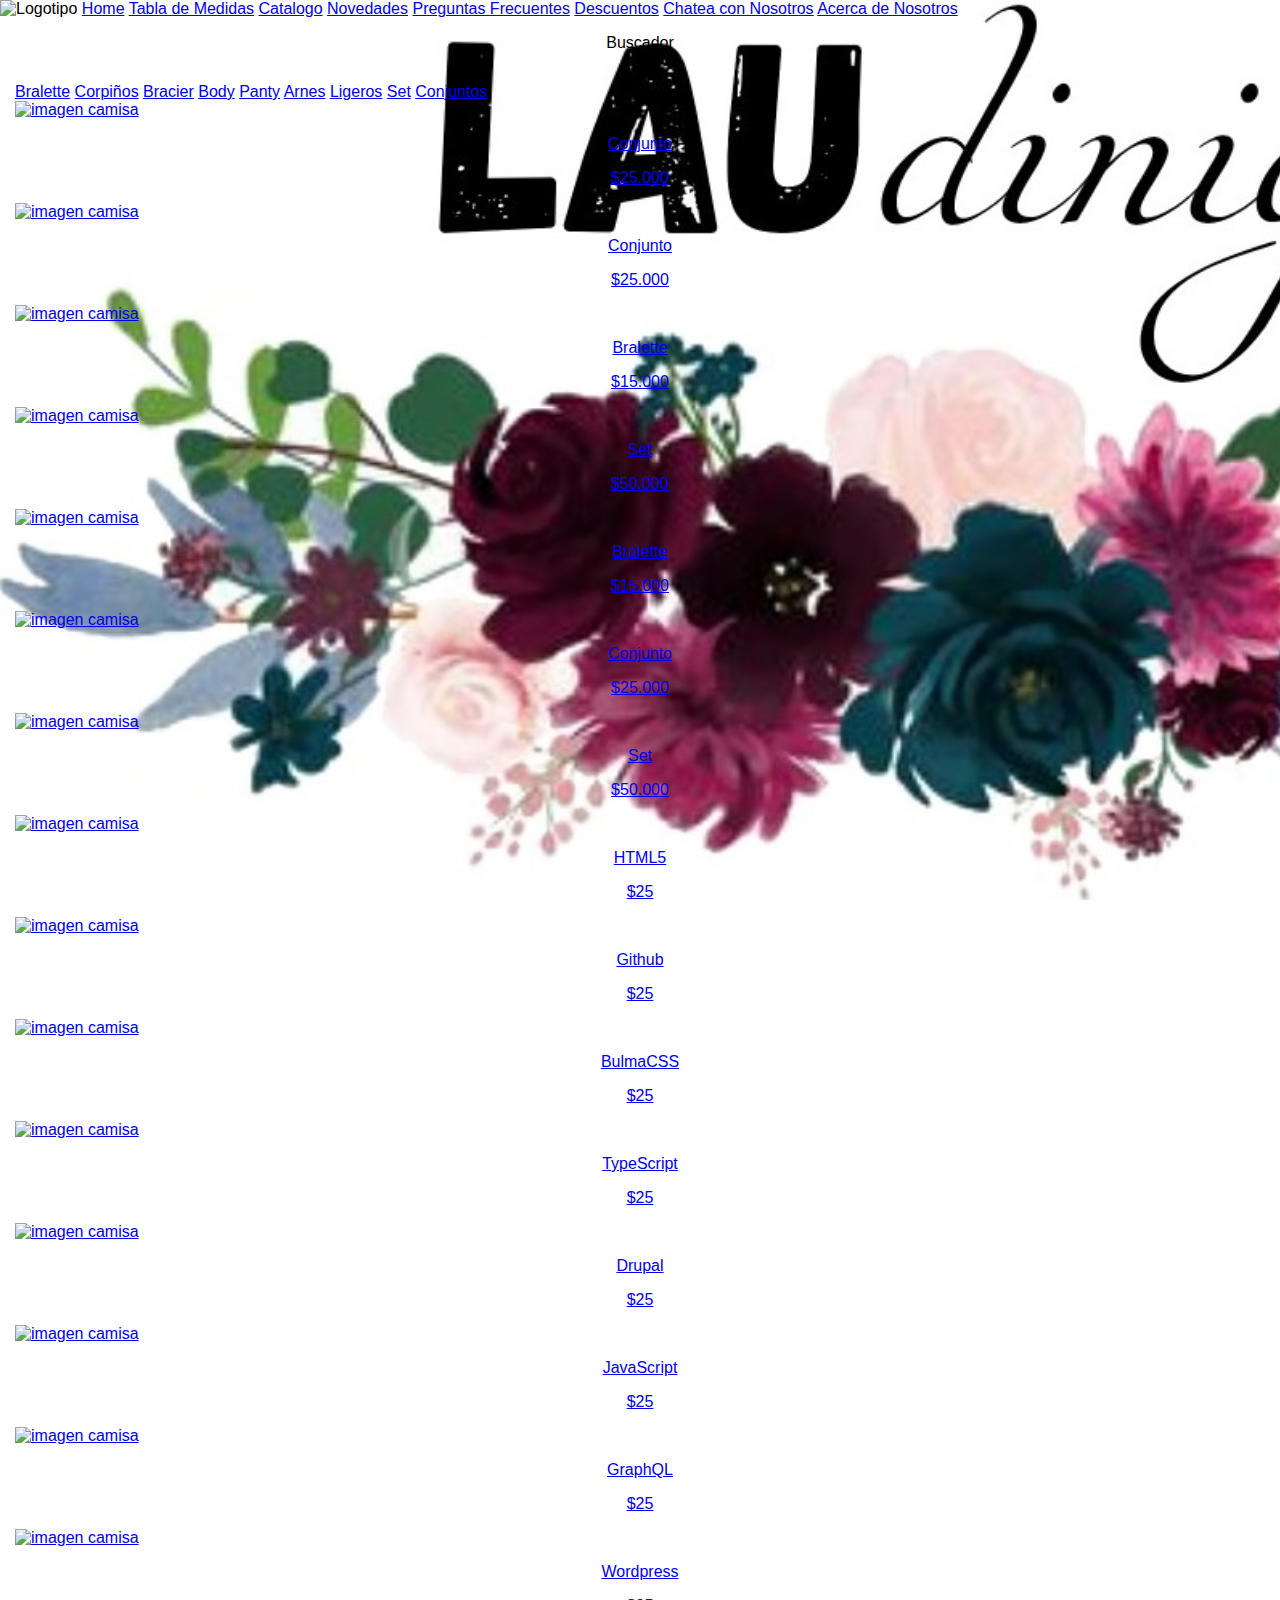
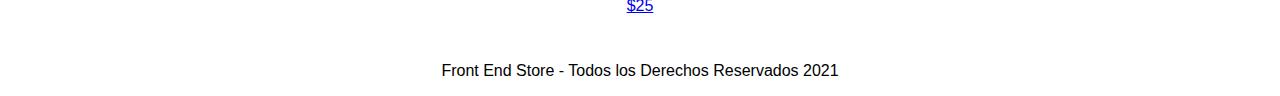
==== catalogo.html @ cc7a2b40 "Add files via upload" ====
<!DOCTYPE html>
<html lang="es">
<head>
    <meta charset="UTF-8">
    <meta http-equiv="X-UA-Compatible" content="IE=edge">
    <meta name="viewport" content="width=device-width, user-scalable=yes, initial-scale=1.0, maximum-scale=3.0, minimum-scale=1.0">
    <title>LAUdinig</title>
    <link rel="stylesheet" href="css/normalize.css">
    <link href="https://fonts.googleapis.com/css2?family=Staatliches&display=swap" rel="stylesheet">
    <link rel="stylesheet" href="css/style.css">
    <link rel="stylesheet" href="https://use.fontawesome.com/releases/v5.6.3/css/all.css" >
    <link rel="stylesheet" href="estilos.css">
<body>
    <nav class="navegacion">
        <img class="logo" src="imagenes/Logo daniela.png" alt="Logotipo">
        <a class="navegacion__enlace" href="index.html">Home</a>
        <a class="navegacion__enlace" href="Tablademedidas.html">Tabla de Medidas</a>
        <a class="navegacion__enlace" href="catalogo.html">Catalogo</a>
        <a class="navegacion__enlace" href="#">Novedades</a>
        <a class="navegacion__enlace" href="#">Preguntas Frecuentes</a>
        <a class="navegacion__enlace" href="#">Descuentos</a>
        <a class="navegacion__enlace" href="#">Chatea con Nosotros</a>
        <a class="navegacion__enlace" href="#">Acerca de Nosotros</a>
        <p>Buscador</p>
    </nav>

    <main class="contenedor">
        <div class="espaciosubcategorias">
            <a class="subcategorias" href="#">Bralette</a>
            <a class="subcategorias" href="#">Corpiños</a>
            <a class="subcategorias" href="#">Bracier</a>
            <a class="subcategorias" href="#">Body</a>
            <a class="subcategorias" href="#">Panty</a>
            <a class="subcategorias" href="#">Arnes</a>
            <a class="subcategorias" href="#">Ligeros</a>
            <a class="subcategorias" href="#">Set</a>
            <a class="subcategorias" href="#">Conjuntos</a>
        </div>
            

        <div class="grid">
            <div class="producto">
                <a href="producto.html">
                  <img class="producto__imagen" src="imagenes/LAUdinig/20210810_103958.jpg" alt="imagen camisa">
                  <div class="producto__informacion">
                      <p class="producto__nombre">Conjunto</p>
                      <p class="producto__precio">$25.000</p>
                  </div>
                </a>
            </div> <!-- Fin de producto -->
            <div class="producto">
                <a href="producto.html">
                  <img class="producto__imagen" src="imagenes/LAUdinig/20210810_103958.jpg" alt="imagen camisa">
                  <div class="producto__informacion">
                      <p class="producto__nombre">Conjunto</p>
                      <p class="producto__precio">$25.000</p>
                  </div>
                </a>
            </div> <!-- Fin de producto -->
            <div class="producto">
                <a href="producto.html">
                  <img class="producto__imagen" src="imagenes/LAUdinig/20210808_201522.jpg" alt="imagen camisa">
                  <div class="producto__informacion">
                      <p class="producto__nombre">Bralette</p>
                      <p class="producto__precio">$15.000</p>
                  </div>
                </a>
            </div> <!-- Fin de producto -->
            <div class="producto">
                <a href="producto.html">
                  <img class="producto__imagen" src="imagenes/LAUdinig/20220610_164339.jpg" alt="imagen camisa">
                  <div class="producto__informacion">
                      <p class="producto__nombre">Set</p>
                      <p class="producto__precio">$50.000</p>
                  </div>
                </a>
            </div> <!-- Fin de producto -->
            <div class="producto">
                <a href="producto.html">
                  <img class="producto__imagen" src="imagenes/LAUdinig/20220610_163733.jpg" alt="imagen camisa">
                  <div class="producto__informacion">
                      <p class="producto__nombre">Bralette</p>
                      <p class="producto__precio">$15.000</p>
                  </div>
                </a>
            </div> <!-- Fin de producto -->
            <div class="producto">
                <a href="producto.html">
                  <img class="producto__imagen" src="imagenes/LAUdinig/20220703_214038.jpg" alt="imagen camisa">
                  <div class="producto__informacion">
                      <p class="producto__nombre">Conjunto</p>
                      <p class="producto__precio">$25.000</p>
                  </div>
                </a>
            </div> <!-- Fin de producto -->
            <div class="producto">
                <a href="producto.html">
                  <img class="producto__imagen" src="imagenes/LAUdinig/20220617_214837.jpg" alt="imagen camisa">
                  <div class="producto__informacion">
                      <p class="producto__nombre">Set</p>
                      <p class="producto__precio">$50.000</p>
                  </div>
                </a>
            </div> <!-- Fin de producto -->
            <div class="producto">
                <a href="producto.html">
                  <img class="producto__imagen" src="imagenes/LAUdinig/20211019_144430.jpg" alt="imagen camisa">
                  <div class="producto__informacion">
                      <p class="producto__nombre">HTML5</p>
                      <p class="producto__precio">$25</p>
                  </div>
                </a>
            </div> <!-- Fin de producto -->
            <div class="producto">
                <a href="producto.html">
                  <img class="producto__imagen" src="img/8.jpg" alt="imagen camisa">
                  <div class="producto__informacion">
                      <p class="producto__nombre">Github</p>
                      <p class="producto__precio">$25</p>
                  </div>
                </a>
            </div> <!-- Fin de producto -->
            <div class="producto">
                <a href="producto.html">
                  <img class="producto__imagen" src="img/9.jpg" alt="imagen camisa">
                  <div class="producto__informacion">
                      <p class="producto__nombre">BulmaCSS</p>
                      <p class="producto__precio">$25</p>
                  </div>
                </a>
            </div> <!-- Fin de producto -->
            <div class="producto">
                <a href="producto.html">
                  <img class="producto__imagen" src="img/10.jpg" alt="imagen camisa">
                  <div class="producto__informacion">
                      <p class="producto__nombre">TypeScript</p>
                      <p class="producto__precio">$25</p>
                  </div>
                </a>
            </div> <!-- Fin de producto -->
            <div class="producto">
                <a href="producto.html">
                  <img class="producto__imagen" src="img/11.jpg" alt="imagen camisa">
                  <div class="producto__informacion">
                      <p class="producto__nombre">Drupal</p>
                      <p class="producto__precio">$25</p>
                  </div>
                </a>
            </div> <!-- Fin de producto -->
            <div class="producto">
                <a href="producto.html">
                  <img class="producto__imagen" src="img/12.jpg" alt="imagen camisa">
                  <div class="producto__informacion">
                      <p class="producto__nombre">JavaScript</p>
                      <p class="producto__precio">$25</p>
                  </div>
                </a>
            </div> <!-- Fin de producto -->
            <div class="producto">
                <a href="producto.html">
                  <img class="producto__imagen" src="img/13.jpg" alt="imagen camisa">
                  <div class="producto__informacion">
                      <p class="producto__nombre">GraphQL</p>
                      <p class="producto__precio">$25</p>
                  </div>
                </a>
            </div> <!-- Fin de producto -->
            <div class="producto">
                <a href="producto.html">
                  <img class="producto__imagen" src="img/14.jpg" alt="imagen camisa">
                  <div class="producto__informacion">
                      <p class="producto__nombre">Wordpress</p>
                      <p class="producto__precio">$25</p>
                  </div>
                </a>
            </div> <!-- Fin de producto -->
            <!--<div class="grafico grafico--camisas"></div>
            <div class="grafico grafico--node"></div>-->
        </div>
    </main>

    <footer class="footer">
        <p class="footer__texto">Front End Store - Todos los Derechos Reservados 2021</p>
    </footer>
</body>
</html>
---- estilos.css ----
body {
    font-family: Arial, Helvetica, sans-serif;
    margin: 0;
   background: url(imagen.jpg);
    background-size: cover;
    background-attachment: fixed;
}
.body2 {
    font-family: Arial, Helvetica, sans-serif;
    margin: 0;
    
}
* {
    box-sizing: border-box;
}
.contenedor{
    width: 100%;
    padding: 15px;
}
.formulario{
    background: #fff;
    margin-top: 100px;
    padding: 3px;
}
h1{
    text-align: center;
    color: #ffffff;
    font-size: 40px;
}
input[type="text"],
input[type="password"]{
    font-size: 20px;
    width: 82%;
    padding: 10px;
    border: none;
}
.input-contenedor{
    margin-bottom: 15px;
    border: 1px solid #aaa;
}
.icon{
    min-width: 50px;
    text-align: center;
    color: #999;
}
.button{
    border: none;
    width: 100%;
    color: white;
    font-size: 20px;
    background:  #1a2537;
    padding: 15px 20px;
    border-radius: 5px;
    cursor: pointer;
}
.button:hover{
    background: cadetblue;
}
p{
    text-align: center;
}
.link{
    text-decoration: none;
      color: #1a2537;
    font-weight: 600;
}
.link:hover{
     color: cadetblue;
}
@media(min-width:768px)
{
    .formulario{
        margin: auto;
        width: 500px;
        margin-top: 150px;
        border-radius: 2%;
    }
}
.inner-loader { display: none; }
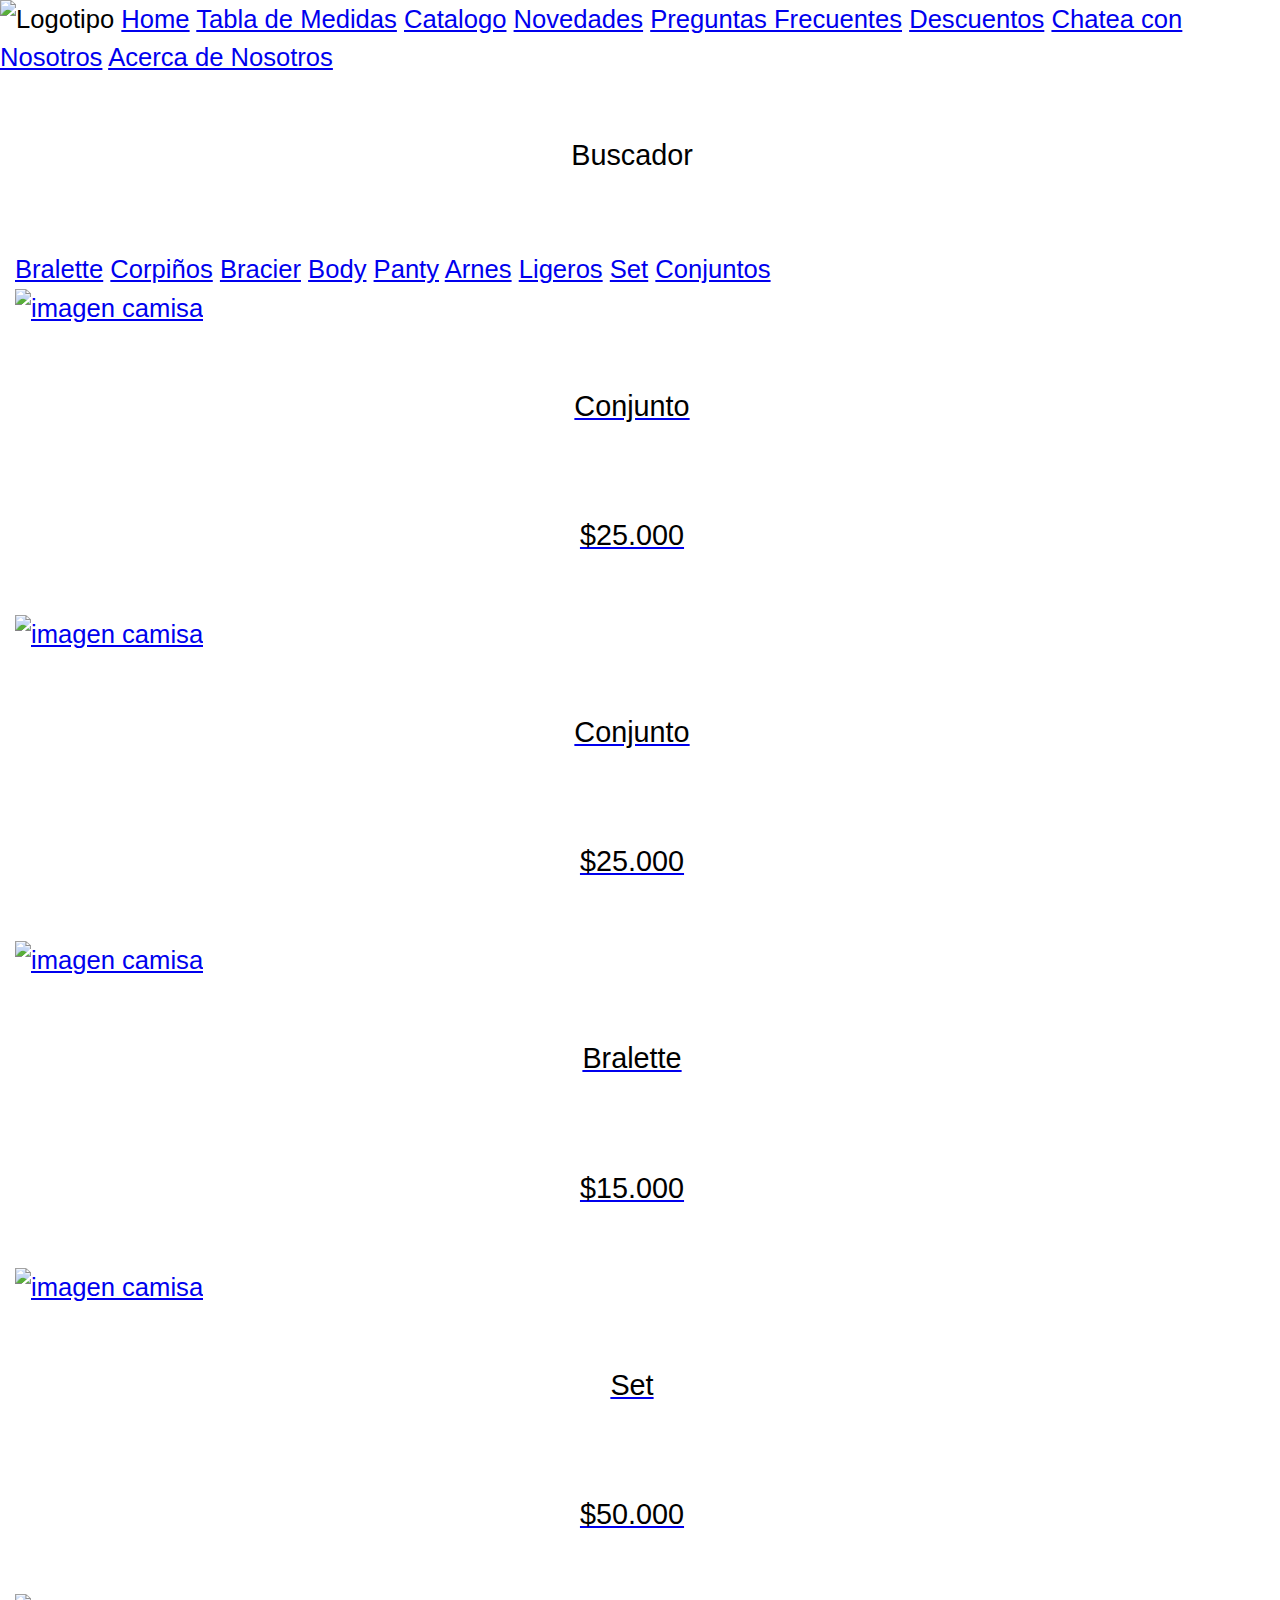
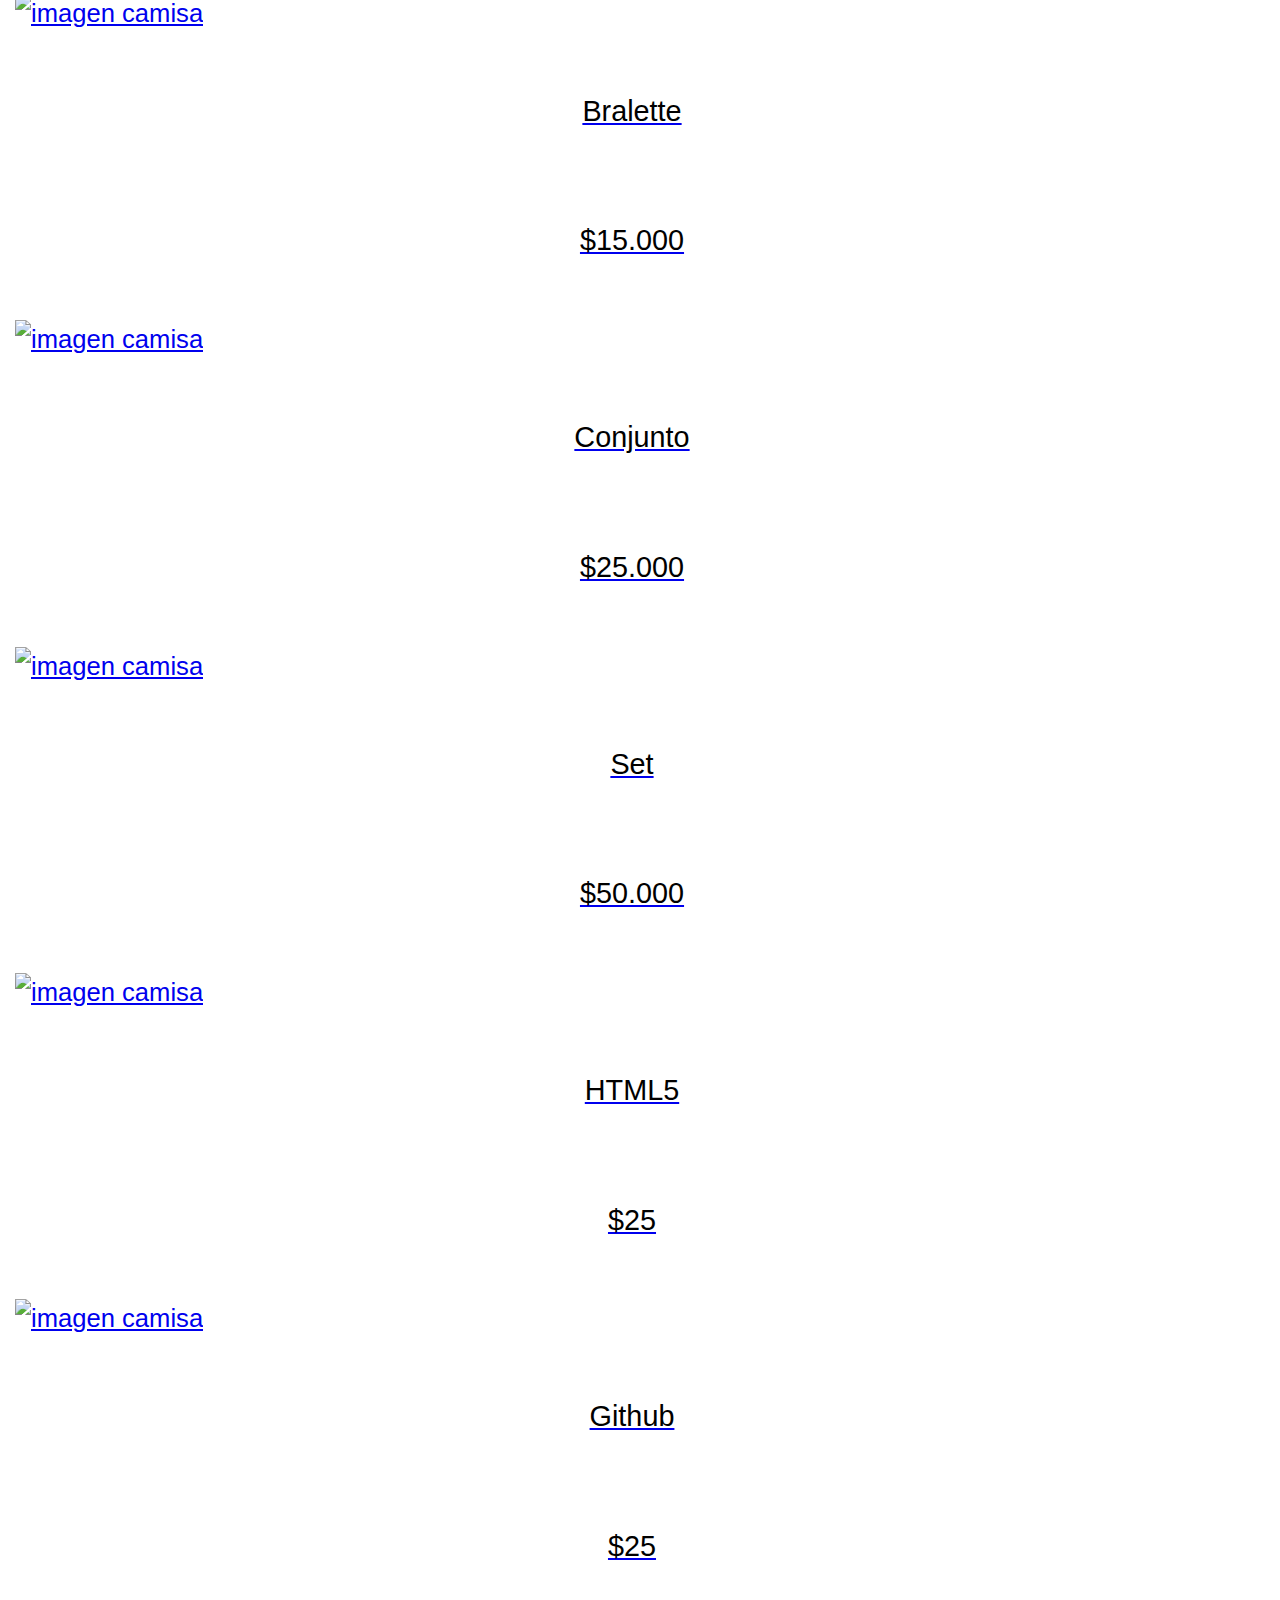
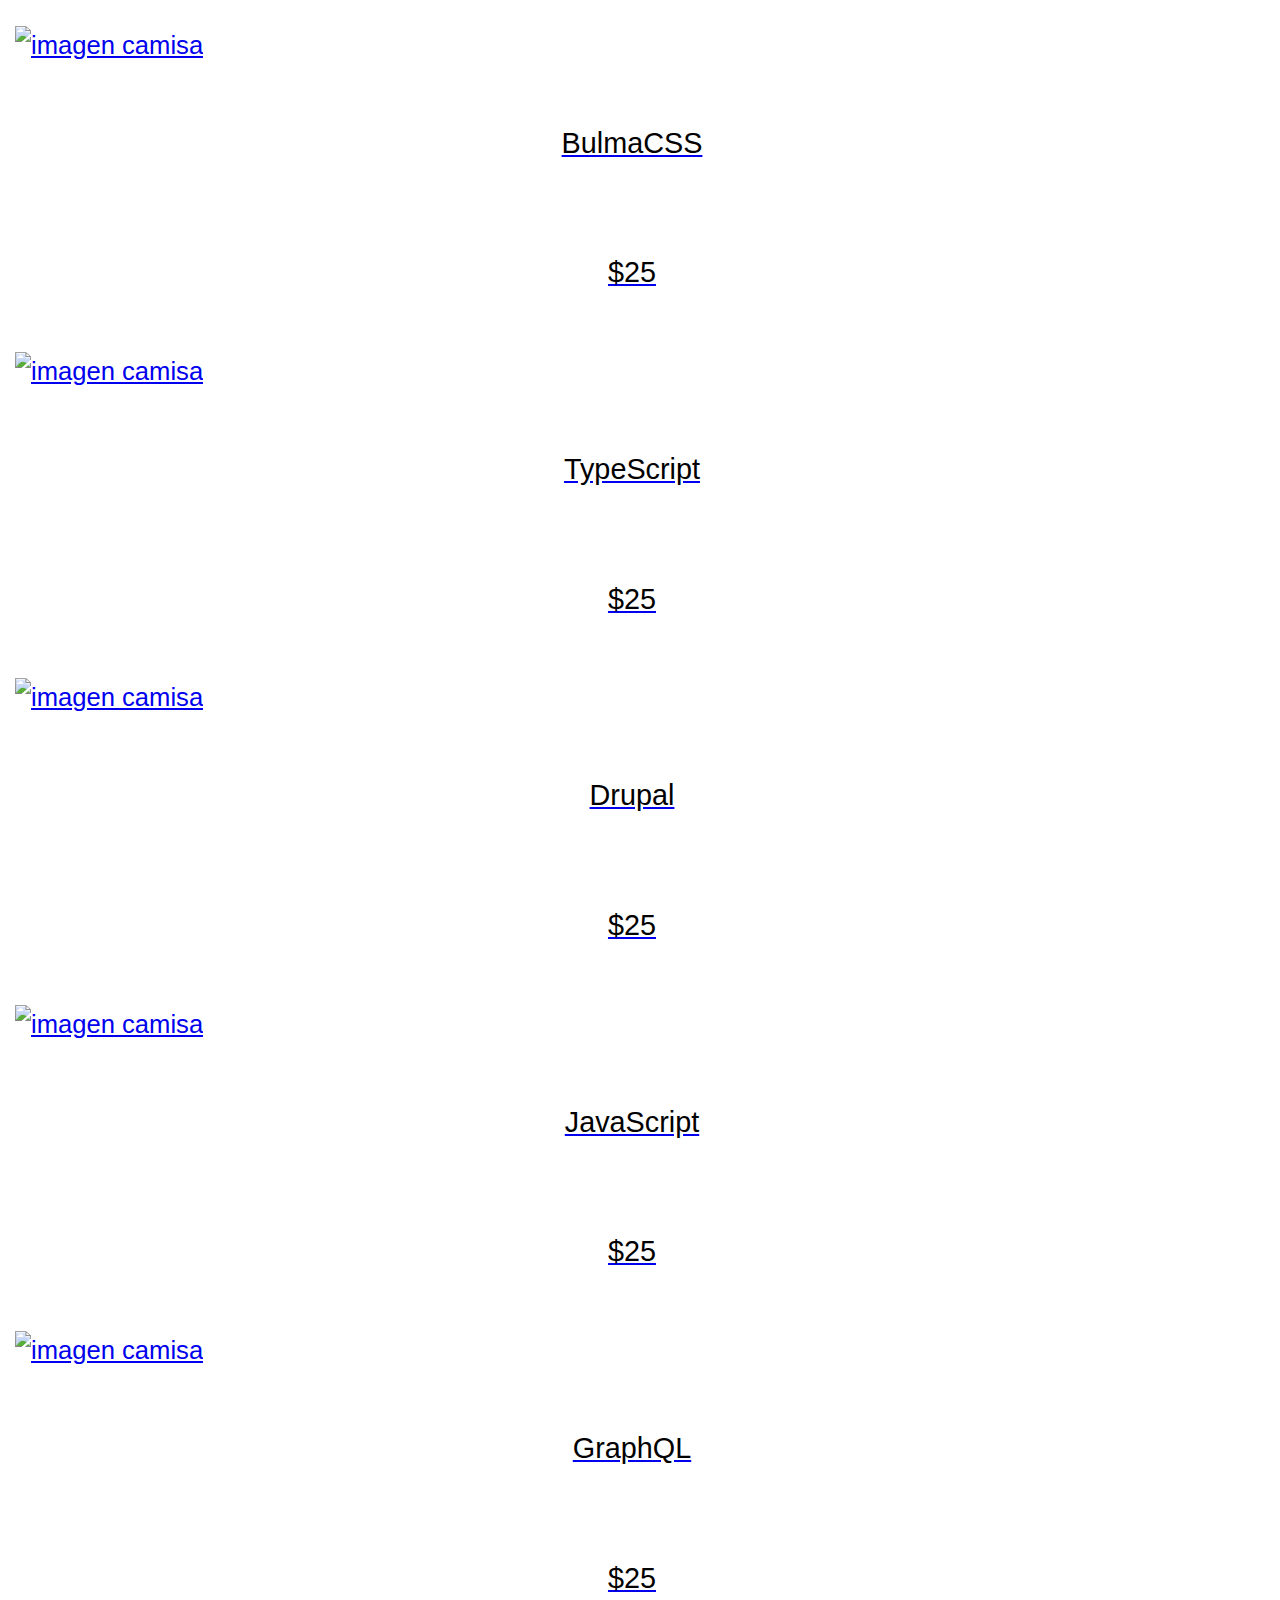
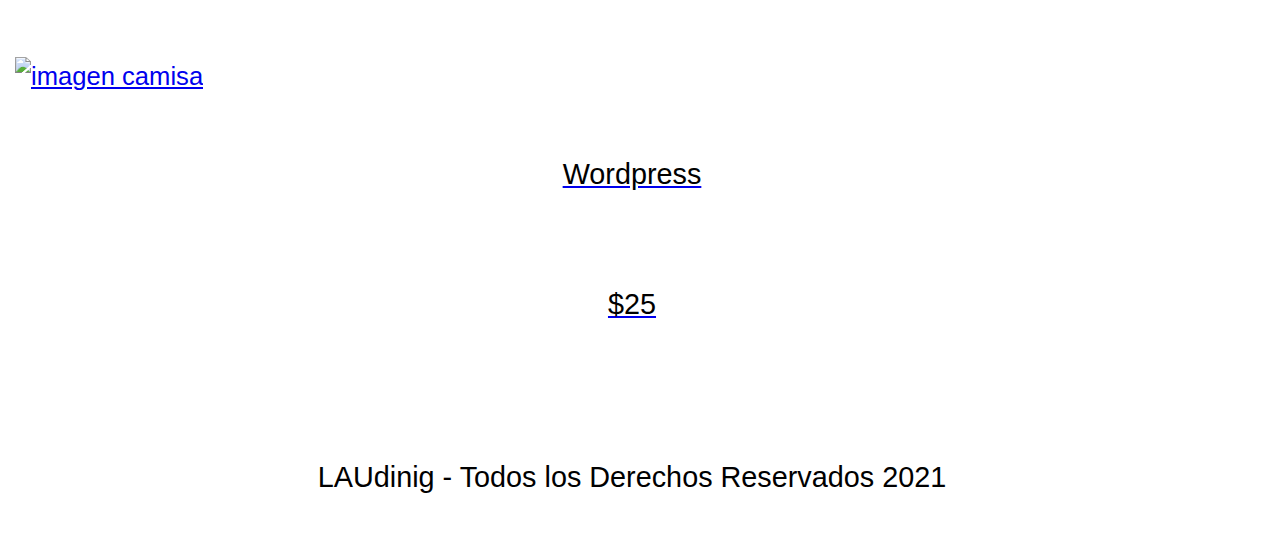
==== commit 506a6edf: "Add files via upload" ====
--- a/catalogo.html
+++ b/catalogo.html
@@ -20,7 +20,7 @@
         <a class="navegacion__enlace" href="#">Preguntas Frecuentes</a>
         <a class="navegacion__enlace" href="#">Descuentos</a>
         <a class="navegacion__enlace" href="#">Chatea con Nosotros</a>
-        <a class="navegacion__enlace" href="#">Acerca de Nosotros</a>
+        <a class="navegacion__enlace " href="nosotros.html">Acerca de Nosotros</a>
         <p>Buscador</p>
     </nav>
 
@@ -180,7 +180,7 @@
     </main>
 
     <footer class="footer">
-        <p class="footer__texto">Front End Store - Todos los Derechos Reservados 2021</p>
+        <p class="footer__texto">LAUdinig - Todos los Derechos Reservados 2021</p>
     </footer>
 </body>
 </html>--- a/estilos.css
+++ b/estilos.css
@@ -1,15 +1,32 @@
+:root { /** Pseudo clase **/
+    --primario: #9C27B0;
+    --primarioOscuro: #89119D;
+    --secundario: #FFCE00;
+    --secundarioOscuro: rgb(233,287,2);
+    --blanco: #FFF;
+    --negro: #000;
+    --grisclaro:#eeeeee;
+    --rosadopstel:#fadce6;
+}
+
 body {
+    background-color: var(--blanco);
+    font-size: 1.6rem;
+    line-height: 1.5;
+    font-family: Arial, Helvetica, sans-serif;
+    margin: 0;
+    background-size: cover;
+    background-attachment: fixed;
+}
+
+.login, .registrar{
     font-family: Arial, Helvetica, sans-serif;
     margin: 0;
    background: url(imagen.jpg);
     background-size: cover;
     background-attachment: fixed;
 }
-.body2 {
-    font-family: Arial, Helvetica, sans-serif;
-    margin: 0;
-    
-}
+
 * {
     box-sizing: border-box;
 }
@@ -24,7 +41,7 @@
 }
 h1{
     text-align: center;
-    color: #ffffff;
+    color: var(--negro);
     font-size: 40px;
 }
 input[type="text"],
@@ -56,9 +73,25 @@
 .button:hover{
     background: cadetblue;
 }
-p{
+p {
+    font-size: 1.8rem;
+    font-family: Arial, Helvetica, sans-serif;
+    display: flex;
+    padding: 1em;
+    justify-content: center;
+    align-items: center;
+    gap: 2rem;
+    margin-right: 1rem;
+    color: var(--negro);
+}
+.pf_login, .pf_registrar{
     text-align: center;
+    font-size: 16px;
+    padding: 0px;
 }
+
+p--activo,
+
 .link{
     text-decoration: none;
       color: #1a2537;
@@ -76,7 +109,35 @@
         border-radius: 2%;
     }
 }
-.inner-loader { display: none; }
+
+.table{
+    margin: auto;
+    width: 80rem;
+    min-width: 50px;
+    border: 1px solid black;
+    border-collapse: collapse;
+}
+.medidas{
+
+    display: flex;
+    align-items: center;
+    margin: auto;
+    width: 205px;
+    height: 150px;
+    min-width: 50px;
+    min-height: 50px;
+}
+.parrafo_table{
+    font-size: 2rem;
+    font-family: Arial, Helvetica, sans-serif;
+    color: var(--negro);
+}
+.logo{
+ 
+    height: 50px;
+    width: 70px;
+    
+}
 
 
 
